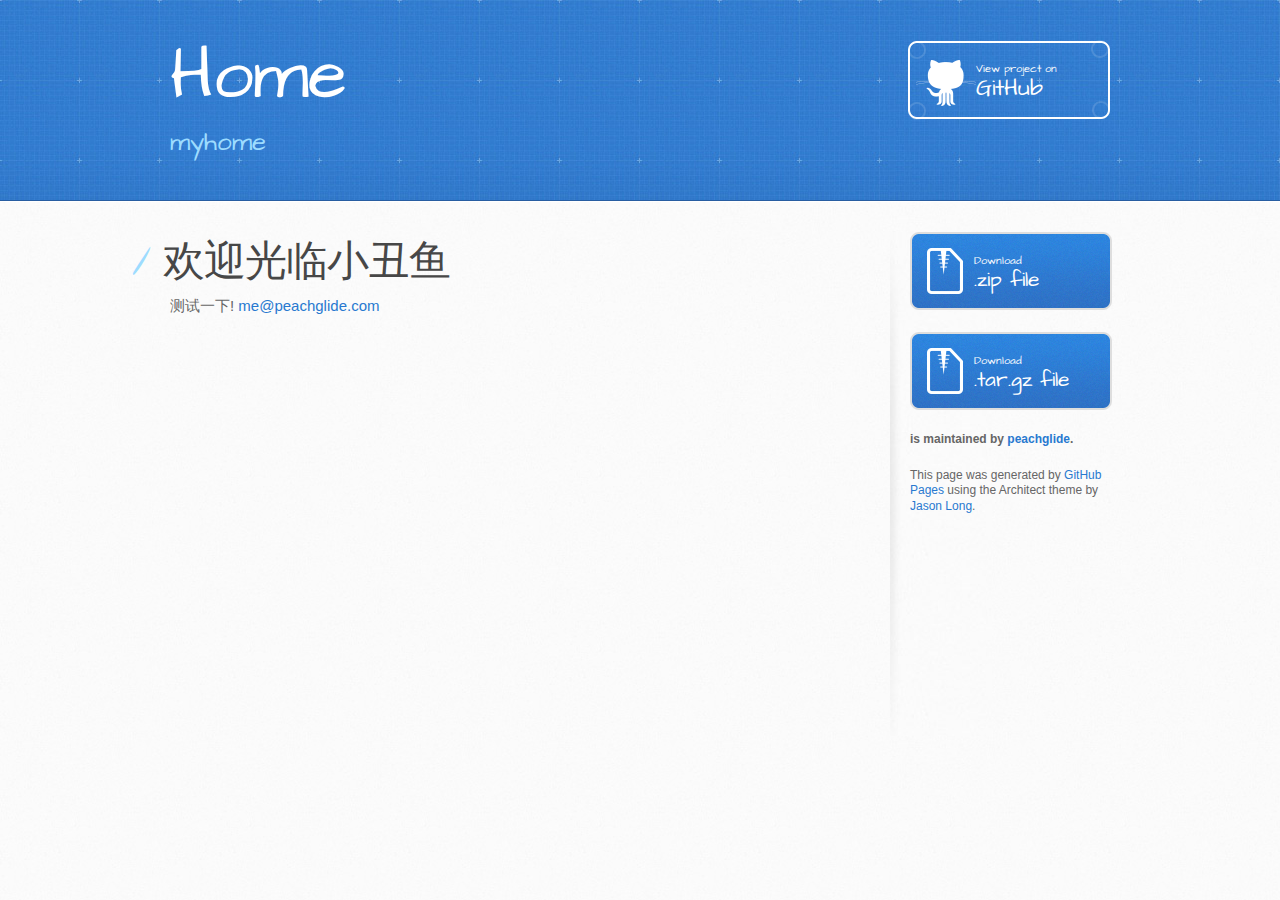
==== index.html @ 8fa400ab "Create gh-pages branch via GitHub" ====
<!DOCTYPE html>
<html>
  <head>
    <meta charset='utf-8'>
    <meta http-equiv="X-UA-Compatible" content="chrome=1">
    <meta name="viewport" content="width=device-width, initial-scale=1, maximum-scale=1">
    <link href='https://fonts.googleapis.com/css?family=Architects+Daughter' rel='stylesheet' type='text/css'>
    <link rel="stylesheet" type="text/css" href="stylesheets/stylesheet.css" media="screen" />
    <link rel="stylesheet" type="text/css" href="stylesheets/pygment_trac.css" media="screen" />
    <link rel="stylesheet" type="text/css" href="stylesheets/print.css" media="print" />

    <!--[if lt IE 9]>
    <script src="//html5shiv.googlecode.com/svn/trunk/html5.js"></script>
    <![endif]-->

    <title>Home by peachglide</title>
  </head>

  <body>
    <header>
      <div class="inner">
        <h1>Home</h1>
        <h2>myhome</h2>
        <a href="https://github.com/peachglide/home" class="button"><small>View project on</small>GitHub</a>
      </div>
    </header>

    <div id="content-wrapper">
      <div class="inner clearfix">
        <section id="main-content">
          <h1>欢迎光临<strong>小丑鱼</strong>
</h1>

<p>测试一下!
<a href="me@peachglide.com">me@peachglide.com</a></p>
        </section>

        <aside id="sidebar">
          <a href="https://github.com/peachglide/home/zipball/master" class="button">
            <small>Download</small>
            .zip file
          </a>
          <a href="https://github.com/peachglide/home/tarball/master" class="button">
            <small>Download</small>
            .tar.gz file
          </a>

          <p class="repo-owner"><a href="https://github.com/peachglide/home"></a> is maintained by <a href="https://github.com/peachglide">peachglide</a>.</p>

          <p>This page was generated by <a href="pages.github.com">GitHub Pages</a> using the Architect theme by <a href="http://twitter.com/jasonlong">Jason Long</a>.</p>
        </aside>
      </div>
    </div>

  
  </body>
</html>
---- stylesheets/stylesheet.css ----
/* http://meyerweb.com/eric/tools/css/reset/ 
   v2.0 | 20110126
   License: none (public domain)
*/
html, body, div, span, applet, object, iframe,
h1, h2, h3, h4, h5, h6, p, blockquote, pre,
a, abbr, acronym, address, big, cite, code,
del, dfn, em, img, ins, kbd, q, s, samp,
small, strike, strong, sub, sup, tt, var,
b, u, i, center,
dl, dt, dd, ol, ul, li,
fieldset, form, label, legend,
table, caption, tbody, tfoot, thead, tr, th, td,
article, aside, canvas, details, embed, 
figure, figcaption, footer, header, hgroup, 
menu, nav, output, ruby, section, summary,
time, mark, audio, video {
	margin: 0;
	padding: 0;
	border: 0;
	font-size: 100%;
	font: inherit;
	vertical-align: baseline;
}
/* HTML5 display-role reset for older browsers */
article, aside, details, figcaption, figure, 
footer, header, hgroup, menu, nav, section {
	display: block;
}
body {
	line-height: 1;
}
ol, ul {
	list-style: none;
}
blockquote, q {
	quotes: none;
}
blockquote:before, blockquote:after,
q:before, q:after {
	content: '';
	content: none;
}
table {
	border-collapse: collapse;
	border-spacing: 0;
}

/* LAYOUT STYLES */
body {
  font-size: 15px;
  line-height: 1.5; 
  background: #fafafa url(../images/body-bg.jpg) 0 0 repeat;
  font-family: 'Helvetica Neue', Helvetica, Arial, serif;
  font-weight: 400;
  color: #666;
}

a {
  color: #2879d0;
}
a:hover {
  color: #2268b2;
}

header {
  padding-top: 40px;
  padding-bottom: 40px;
  font-family: 'Architects Daughter', 'Helvetica Neue', Helvetica, Arial, serif; 
  background: #2e7bcf url(../images/header-bg.jpg) 0 0 repeat-x;
  border-bottom: solid 1px #275da1;
}

header h1 {
  letter-spacing: -1px;
  font-size: 72px;
  color: #fff;
  line-height: 1;
  margin-bottom: 0.2em;
  width: 540px;
}

header h2 {
  font-size: 26px;
  color: #9ddcff;
  font-weight: normal;
  line-height: 1.3;
  width: 540px;
  letter-spacing: 0;
}

.inner {
  position: relative;
  width: 940px;
  margin: 0 auto;
}

#content-wrapper {
  border-top: solid 1px #fff;
  padding-top: 30px;
}

#main-content {
  width: 690px;
  float: left;
}

#main-content img {
  max-width: 100%;
}

aside#sidebar {
  width: 200px;
  padding-left: 20px;
  min-height: 504px;
  float: right;
  background: transparent url(../images/sidebar-bg.jpg) 0 0 no-repeat;
  font-size: 12px;
  line-height: 1.3;
}

aside#sidebar p.repo-owner,
aside#sidebar p.repo-owner a {
  font-weight: bold;
}

#downloads {
  margin-bottom: 40px;
}

a.button {
  width: 134px;
  height: 58px;
  line-height: 1.2;
  font-size: 23px;
  color: #fff;
  padding-left: 68px;
  padding-top: 22px;
  font-family: 'Architects Daughter', 'Helvetica Neue', Helvetica, Arial, serif; 
}
a.button small {
  display: block;
  font-size: 11px;
}
header a.button {
  position: absolute;
  right: 0;
  top: 0;
  background: transparent url(../images/github-button.png) 0 0 no-repeat;
}
aside a.button {
  width: 138px;
  padding-left: 64px;
  display: block;
  background: transparent url(../images/download-button.png) 0 0 no-repeat;
  margin-bottom: 20px;
  font-size: 21px;
}

code, pre {
  font-family: Monaco, "Bitstream Vera Sans Mono", "Lucida Console", Terminal, monospace;
  color: #222;
  margin-bottom: 30px;
  font-size: 13px;
}

code {
  background-color: #f2f8fc;
  border: solid 1px #dbe7f3;
  padding: 0 3px;
}

pre {
  padding: 20px;
  background: #fff;
  text-shadow: none;
  overflow: auto;
  border: solid 1px #f2f2f2;
}
pre code {
  color: #2879d0;
  background-color: #fff;
  border: none;
  padding: 0;
}

ul, ol, dl {
  margin-bottom: 20px;
}


/* COMMON STYLES */

hr {
  height: 1px;
  line-height: 1px;
  margin-top: 1em;
  padding-bottom: 1em;
  border: none;
  background: transparent url('../images/hr.png') 0 0 no-repeat;
}

table {
  width: 100%;
  border: 1px solid #ebebeb;
}

th {
  font-weight: 500;
}

td {
  border: 1px solid #ebebeb;
  text-align: center; 
  font-weight: 300;
}

form {
  background: #f2f2f2;
  padding: 20px;
  
}


/* GENERAL ELEMENT TYPE STYLES */

#main-content h1 {
  font-family: 'Architects Daughter', 'Helvetica Neue', Helvetica, Arial, serif; 
  font-size: 2.8em;
  letter-spacing: -1px;
  color: #474747;
} 

#main-content h1:before {
  content: "/";
  color: #9ddcff;
  padding-right: 0.3em;
  margin-left: -0.9em;
}

#main-content h2 {
  font-family: 'Architects Daughter', 'Helvetica Neue', Helvetica, Arial, serif; 
  font-size: 22px;
  font-weight: bold;
  margin-bottom: 8px;
  color: #474747;
} 
#main-content h2:before {
  content: "//";
  color: #9ddcff;
  padding-right: 0.3em;
  margin-left: -1.5em;
}

#main-content h3 {
  font-family: 'Architects Daughter', 'Helvetica Neue', Helvetica, Arial, serif; 
  font-size: 18px;
  font-weight: bold;
  margin-top: 24px;
  margin-bottom: 8px;
  color: #474747;
} 
 
#main-content h3:before {
  content: "///";
  color: #9ddcff;
  padding-right: 0.3em;
  margin-left: -2em;
}

#main-content h4 {
  font-family: 'Architects Daughter', 'Helvetica Neue', Helvetica, Arial, serif; 
  font-size: 15px;
  font-weight: bold;
  color: #474747;
} 

h4:before {
  content: "////";
  color: #9ddcff;
  padding-right: 0.3em;
  margin-left: -2.8em;
}

#main-content h5 {
  font-family: 'Architects Daughter', 'Helvetica Neue', Helvetica, Arial, serif; 
  font-size: 14px;
  color: #474747;
} 
h5:before {
  content: "/////";
  color: #9ddcff;
  padding-right: 0.3em;
  margin-left: -3.2em;
}

#main-content h6 {
  font-family: 'Architects Daughter', 'Helvetica Neue', Helvetica, Arial, serif; 
  font-size: .8em;
  color: #474747;
} 
h6:before {
  content: "//////";
  color: #9ddcff;
  padding-right: 0.3em;
  margin-left: -3.7em;
}

p {
  margin-bottom: 20px;
}
 
a {
  text-decoration: none;
}

p a {
  font-weight: 400;
}

blockquote {
  font-size: 1.6em;
  border-left: 10px solid #e9e9e9;
  margin-bottom: 20px;
  padding: 0 0 0 30px;
}

ul li {
  list-style: disc inside;
  padding-left: 20px;
}

ol li {
  list-style: decimal inside;
  padding-left: 3px;
}

dl dd {
  font-style: italic;
  font-weight: 100;
}

footer {
  background: transparent url('../images/hr.png') 0 0 no-repeat;
  margin-top: 40px;
  padding-top: 20px;
  padding-bottom: 30px;
  font-size: 13px;
  color: #aaa;
}

footer a {
  color: #666;
}
footer a:hover {
  color: #444;
}

/* MISC */
.clearfix:after {
  clear: both;
  content: '.';
  display: block;
  visibility: hidden;
  height: 0;
}

.clearfix {display: inline-block;}
* html .clearfix {height: 1%;}
.clearfix {display: block;}

/* #Media Queries
================================================== */

/* Smaller than standard 960 (devices and browsers) */
@media only screen and (max-width: 959px) {}

/* Tablet Portrait size to standard 960 (devices and browsers) */
@media only screen and (min-width: 768px) and (max-width: 959px) {
  .inner {
    width: 740px;
  }
  header h1, header h2 {
    width: 340px;
  }
  header h1 {
    font-size: 60px;
  }
  header h2 {
    font-size: 30px;
  }
  #main-content {
    width: 490px;
  }
  #main-content h1:before,
  #main-content h2:before,
  #main-content h3:before,
  #main-content h4:before,
  #main-content h5:before,
  #main-content h6:before {
    content: none;
    padding-right: 0;
    margin-left: 0;
  }
}

/* All Mobile Sizes (devices and browser) */
@media only screen and (max-width: 767px) {
  .inner {
    width: 93%;
  }
  header {
    padding: 20px 0;
  }
  header .inner {
    position: relative;
  }
  header h1, header h2 {
    width: 100%;
  }
  header h1 {
    font-size: 48px;
  }
  header h2 {
    font-size: 24px;
  }
  header a.button {
    background-image: none;
    width: auto;
    height: auto;
    display: inline-block;
    margin-top: 15px;
    padding: 5px 10px;
    position: relative;
    text-align: center;
    font-size: 13px;
    line-height: 1;
    background-color: #9ddcff;
    color: #2879d0;
    -moz-border-radius: 5px;
    -webkit-border-radius: 5px;                     
    border-radius: 5px;    
  }
  header a.button small {
    font-size: 13px;
    display: inline;
  }
  #main-content,
  aside#sidebar {
    float: none;
    width: 100% ! important;
  }
  aside#sidebar {
    background-image: none;
    margin-top: 20px;
    border-top: solid 1px #ddd;
    padding: 20px 0;
    min-height: 0;
  }
  aside#sidebar a.button {
    display: none;
  }
  #main-content h1:before,
  #main-content h2:before,
  #main-content h3:before,
  #main-content h4:before,
  #main-content h5:before,
  #main-content h6:before {
    content: none;
    padding-right: 0;
    margin-left: 0;
  }
}

/* Mobile Landscape Size to Tablet Portrait (devices and browsers) */
@media only screen and (min-width: 480px) and (max-width: 767px) {}

/* Mobile Portrait Size to Mobile Landscape Size (devices and browsers) */
@media only screen and (max-width: 479px) {}
---- stylesheets/pygment_trac.css ----
.highlight  { background: #ffffff; }
.highlight .c { color: #999988; font-style: italic } /* Comment */
.highlight .err { color: #a61717; background-color: #e3d2d2 } /* Error */
.highlight .k { font-weight: bold } /* Keyword */
.highlight .o { font-weight: bold } /* Operator */
.highlight .cm { color: #999988; font-style: italic } /* Comment.Multiline */
.highlight .cp { color: #999999; font-weight: bold } /* Comment.Preproc */
.highlight .c1 { color: #999988; font-style: italic } /* Comment.Single */
.highlight .cs { color: #999999; font-weight: bold; font-style: italic } /* Comment.Special */
.highlight .gd { color: #000000; background-color: #ffdddd } /* Generic.Deleted */
.highlight .gd .x { color: #000000; background-color: #ffaaaa } /* Generic.Deleted.Specific */
.highlight .ge { font-style: italic } /* Generic.Emph */
.highlight .gr { color: #aa0000 } /* Generic.Error */
.highlight .gh { color: #999999 } /* Generic.Heading */
.highlight .gi { color: #000000; background-color: #ddffdd } /* Generic.Inserted */
.highlight .gi .x { color: #000000; background-color: #aaffaa } /* Generic.Inserted.Specific */
.highlight .go { color: #888888 } /* Generic.Output */
.highlight .gp { color: #555555 } /* Generic.Prompt */
.highlight .gs { font-weight: bold } /* Generic.Strong */
.highlight .gu { color: #800080; font-weight: bold; } /* Generic.Subheading */
.highlight .gt { color: #aa0000 } /* Generic.Traceback */
.highlight .kc { font-weight: bold } /* Keyword.Constant */
.highlight .kd { font-weight: bold } /* Keyword.Declaration */
.highlight .kn { font-weight: bold } /* Keyword.Namespace */
.highlight .kp { font-weight: bold } /* Keyword.Pseudo */
.highlight .kr { font-weight: bold } /* Keyword.Reserved */
.highlight .kt { color: #445588; font-weight: bold } /* Keyword.Type */
.highlight .m { color: #009999 } /* Literal.Number */
.highlight .s { color: #d14 } /* Literal.String */
.highlight .na { color: #008080 } /* Name.Attribute */
.highlight .nb { color: #0086B3 } /* Name.Builtin */
.highlight .nc { color: #445588; font-weight: bold } /* Name.Class */
.highlight .no { color: #008080 } /* Name.Constant */
.highlight .ni { color: #800080 } /* Name.Entity */
.highlight .ne { color: #990000; font-weight: bold } /* Name.Exception */
.highlight .nf { color: #990000; font-weight: bold } /* Name.Function */
.highlight .nn { color: #555555 } /* Name.Namespace */
.highlight .nt { color: #000080 } /* Name.Tag */
.highlight .nv { color: #008080 } /* Name.Variable */
.highlight .ow { font-weight: bold } /* Operator.Word */
.highlight .w { color: #bbbbbb } /* Text.Whitespace */
.highlight .mf { color: #009999 } /* Literal.Number.Float */
.highlight .mh { color: #009999 } /* Literal.Number.Hex */
.highlight .mi { color: #009999 } /* Literal.Number.Integer */
.highlight .mo { color: #009999 } /* Literal.Number.Oct */
.highlight .sb { color: #d14 } /* Literal.String.Backtick */
.highlight .sc { color: #d14 } /* Literal.String.Char */
.highlight .sd { color: #d14 } /* Literal.String.Doc */
.highlight .s2 { color: #d14 } /* Literal.String.Double */
.highlight .se { color: #d14 } /* Literal.String.Escape */
.highlight .sh { color: #d14 } /* Literal.String.Heredoc */
.highlight .si { color: #d14 } /* Literal.String.Interpol */
.highlight .sx { color: #d14 } /* Literal.String.Other */
.highlight .sr { color: #009926 } /* Literal.String.Regex */
.highlight .s1 { color: #d14 } /* Literal.String.Single */
.highlight .ss { color: #990073 } /* Literal.String.Symbol */
.highlight .bp { color: #999999 } /* Name.Builtin.Pseudo */
.highlight .vc { color: #008080 } /* Name.Variable.Class */
.highlight .vg { color: #008080 } /* Name.Variable.Global */
.highlight .vi { color: #008080 } /* Name.Variable.Instance */
.highlight .il { color: #009999 } /* Literal.Number.Integer.Long */

.type-csharp .highlight .k { color: #0000FF }
.type-csharp .highlight .kt { color: #0000FF }
.type-csharp .highlight .nf { color: #000000; font-weight: normal }
.type-csharp .highlight .nc { color: #2B91AF }
.type-csharp .highlight .nn { color: #000000 }
.type-csharp .highlight .s { color: #A31515 }
.type-csharp .highlight .sc { color: #A31515 }
---- stylesheets/print.css ----
html, body, div, span, applet, object, iframe,
h1, h2, h3, h4, h5, h6, p, blockquote, pre,
a, abbr, acronym, address, big, cite, code,
del, dfn, em, img, ins, kbd, q, s, samp,
small, strike, strong, sub, sup, tt, var,
b, u, i, center,
dl, dt, dd, ol, ul, li,
fieldset, form, label, legend,
table, caption, tbody, tfoot, thead, tr, th, td,
article, aside, canvas, details, embed, 
figure, figcaption, footer, header, hgroup, 
menu, nav, output, ruby, section, summary,
time, mark, audio, video {
  margin: 0;
  padding: 0;
  border: 0;
  font-size: 100%;
  font: inherit;
  vertical-align: baseline;
}
/* HTML5 display-role reset for older browsers */
article, aside, details, figcaption, figure, 
footer, header, hgroup, menu, nav, section {
  display: block;
}
body {
  line-height: 1;
}
ol, ul {
  list-style: none;
}
blockquote, q {
  quotes: none;
}
blockquote:before, blockquote:after,
q:before, q:after {
  content: '';
  content: none;
}
table {
  border-collapse: collapse;
  border-spacing: 0;
}
body {
  font-size: 13px;
  line-height: 1.5; 
  font-family: 'Helvetica Neue', Helvetica, Arial, serif;
  color: #000;
}

a {
  color: #d5000d;
  font-weight: bold;
}

header {
  padding-top: 35px;
  padding-bottom: 10px;
}

header h1 {
  font-weight: bold;
  letter-spacing: -1px;
  font-size: 48px;
  color: #303030;
  line-height: 1.2;
}

header h2 {
  letter-spacing: -1px;
  font-size: 24px;
  color: #aaa;
  font-weight: normal;
  line-height: 1.3;
}
#downloads {
  display: none;
}
#main_content {
  padding-top: 20px;
}

code, pre {
  font-family: Monaco, "Bitstream Vera Sans Mono", "Lucida Console", Terminal;
  color: #222;
  margin-bottom: 30px;
  font-size: 12px;
}

code {
  padding: 0 3px;
}

pre {
  border: solid 1px #ddd;
  padding: 20px;
  overflow: auto;
}
pre code {
  padding: 0;
}

ul, ol, dl {
  margin-bottom: 20px;
}


/* COMMON STYLES */

table {
  width: 100%;
  border: 1px solid #ebebeb;
}

th {
  font-weight: 500;
}

td {
  border: 1px solid #ebebeb;
  text-align: center; 
  font-weight: 300;
}

form {
  background: #f2f2f2;
  padding: 20px;
  
}


/* GENERAL ELEMENT TYPE STYLES */

h1 {
  font-size: 2.8em;
} 

h2 {
  font-size: 22px;
  font-weight: bold;
  color: #303030;
  margin-bottom: 8px;
} 

h3 {
  color: #d5000d;
  font-size: 18px;
  font-weight: bold;
  margin-bottom: 8px;
} 
 
h4 {
  font-size: 16px;
  color: #303030;
  font-weight: bold;
} 

h5 {
  font-size: 1em;
  color: #303030;
} 

h6 {
  font-size: .8em;
  color: #303030;
} 

p {
  font-weight: 300;
  margin-bottom: 20px;
}
 
a {
  text-decoration: none;
}

p a {
  font-weight: 400;
}

blockquote {
  font-size: 1.6em;
  border-left: 10px solid #e9e9e9;
  margin-bottom: 20px;
  padding: 0 0 0 30px;
}

ul li {
  list-style: disc inside;
  padding-left: 20px;
}

ol li {
  list-style: decimal inside;
  padding-left: 3px;
}

dl dd {
  font-style: italic;
  font-weight: 100;
}

footer {
  margin-top: 40px;
  padding-top: 20px;
  padding-bottom: 30px;
  font-size: 13px;
  color: #aaa;
}

footer a {
  color: #666;
}

/* MISC */
.clearfix:after {
  clear: both;
  content: '.';
  display: block;
  visibility: hidden;
  height: 0;
}

.clearfix {display: inline-block;}
* html .clearfix {height: 1%;}
.clearfix {display: block;}
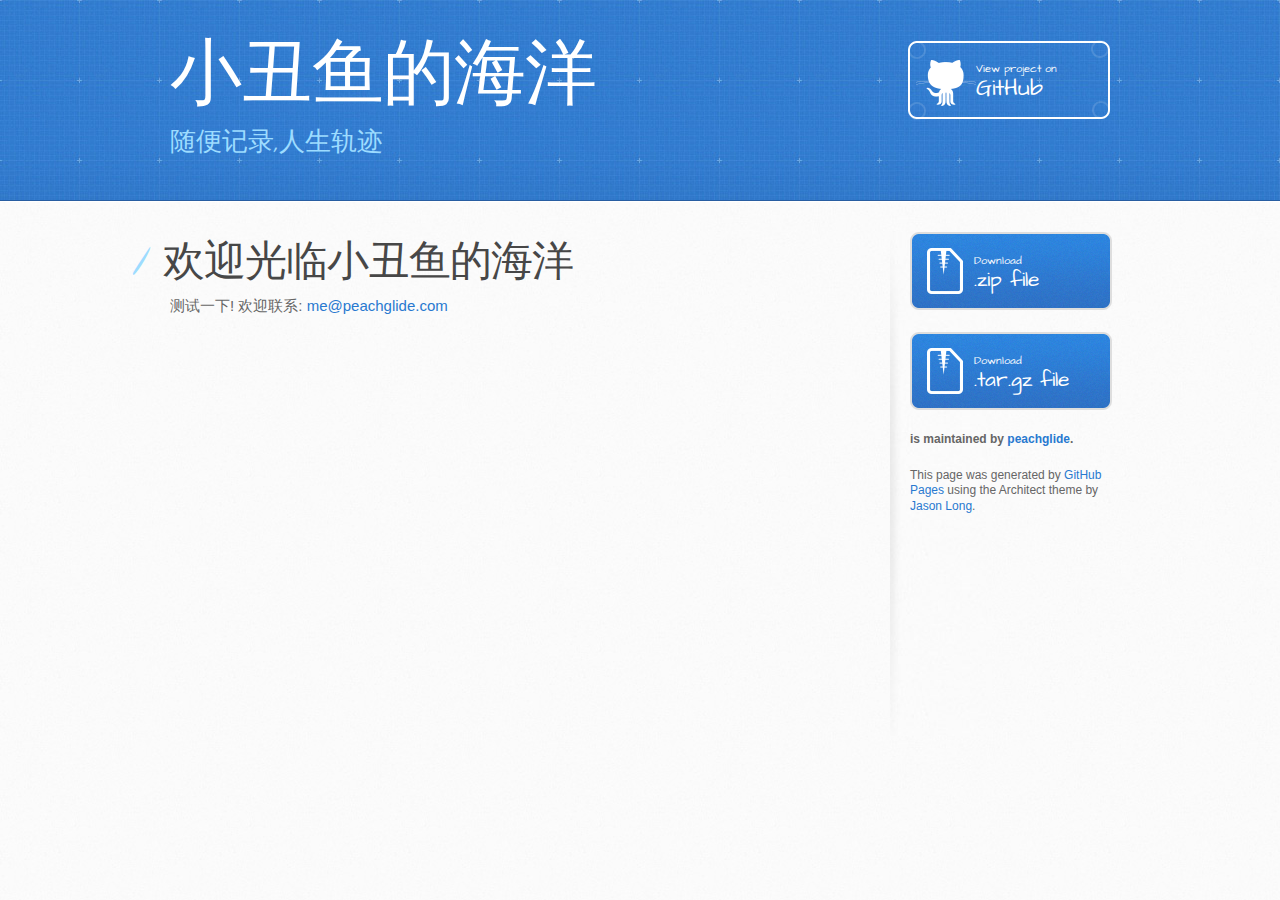
==== commit d503d880: "Update index.html" ====
--- a/index.html
+++ b/index.html
@@ -19,8 +19,8 @@
   <body>
     <header>
       <div class="inner">
-        <h1>Home</h1>
-        <h2>myhome</h2>
+        <h1>小丑鱼的海洋</h1>
+        <h2>随便记录,人生轨迹</h2>
         <a href="https://github.com/peachglide/home" class="button"><small>View project on</small>GitHub</a>
       </div>
     </header>
@@ -28,11 +28,11 @@
     <div id="content-wrapper">
       <div class="inner clearfix">
         <section id="main-content">
-          <h1>欢迎光临<strong>小丑鱼</strong>
+          <h1>欢迎光临<strong>小丑鱼</strong>的海洋
 </h1>
 
 <p>测试一下!
-<a href="me@peachglide.com">me@peachglide.com</a></p>
+欢迎联系: <a href="me@peachglide.com">me@peachglide.com</a></p>
         </section>
 
         <aside id="sidebar">
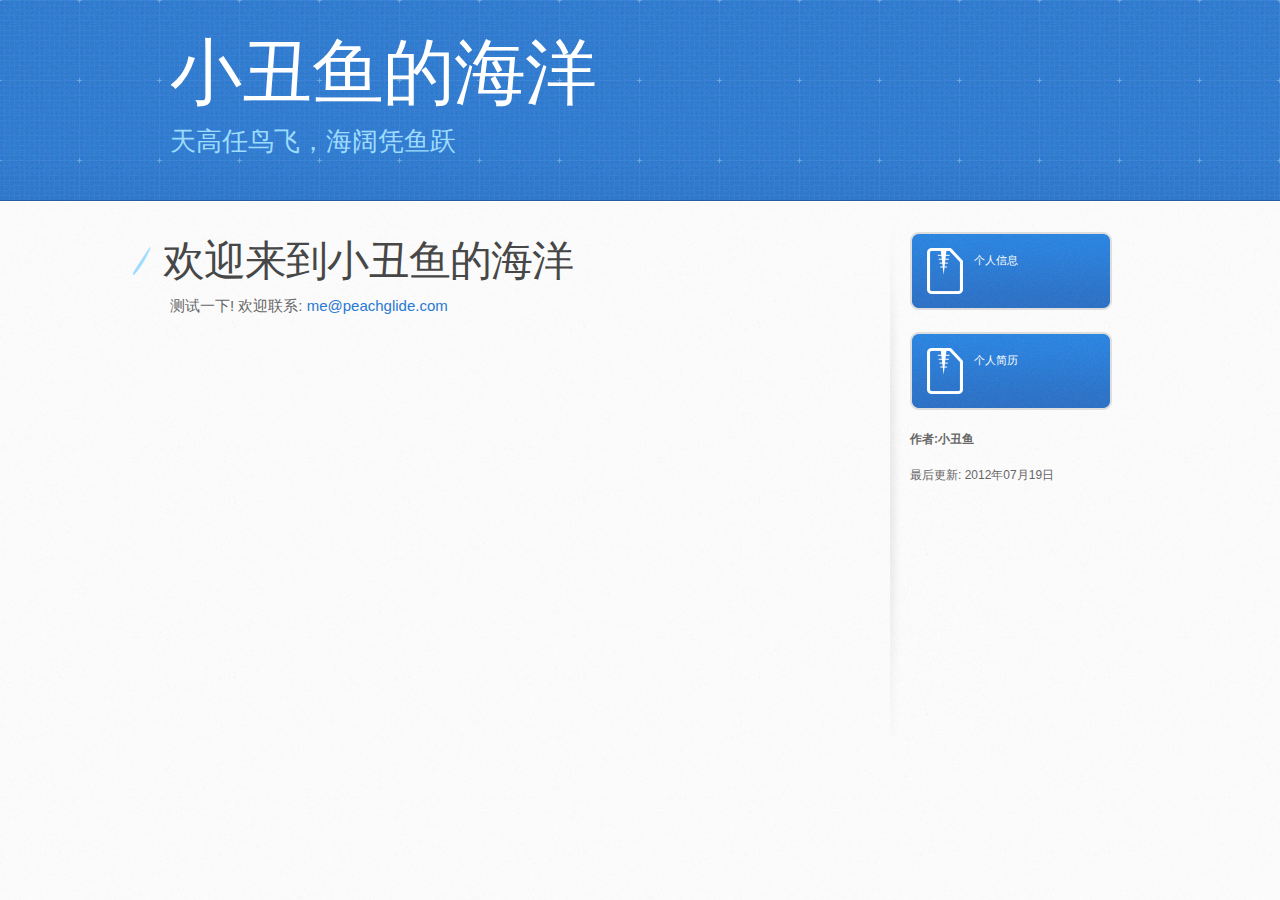
==== commit c5683902: "Update index.html" ====
--- a/index.html
+++ b/index.html
@@ -20,15 +20,14 @@
     <header>
       <div class="inner">
         <h1>小丑鱼的海洋</h1>
-        <h2>随便记录,人生轨迹</h2>
-        <a href="https://github.com/peachglide/home" class="button"><small>View project on</small>GitHub</a>
+        <h2>天高任鸟飞，海阔凭鱼跃</h2>       
       </div>
     </header>
 
     <div id="content-wrapper">
       <div class="inner clearfix">
         <section id="main-content">
-          <h1>欢迎光临<strong>小丑鱼</strong>的海洋
+          <h1>欢迎来到<strong>小丑鱼</strong>的海洋
 </h1>
 
 <p>测试一下!
@@ -36,18 +35,15 @@
         </section>
 
         <aside id="sidebar">
-          <a href="https://github.com/peachglide/home/zipball/master" class="button">
-            <small>Download</small>
-            .zip file
+          <a href="http://github.com/peachglide/home/xx.html" class="button">
+            <small>个人信息</small> 
           </a>
-          <a href="https://github.com/peachglide/home/tarball/master" class="button">
-            <small>Download</small>
-            .tar.gz file
+          <a href="http://github.com/peachglide/home/jl.html" class="button">
+            <small>个人简历</small> 
           </a>
 
-          <p class="repo-owner"><a href="https://github.com/peachglide/home"></a> is maintained by <a href="https://github.com/peachglide">peachglide</a>.</p>
-
-          <p>This page was generated by <a href="pages.github.com">GitHub Pages</a> using the Architect theme by <a href="http://twitter.com/jasonlong">Jason Long</a>.</p>
+          <p class="repo-owner">作者:小丑鱼</p>
+          <p>最后更新: 2012年07月19日</p>
         </aside>
       </div>
     </div>
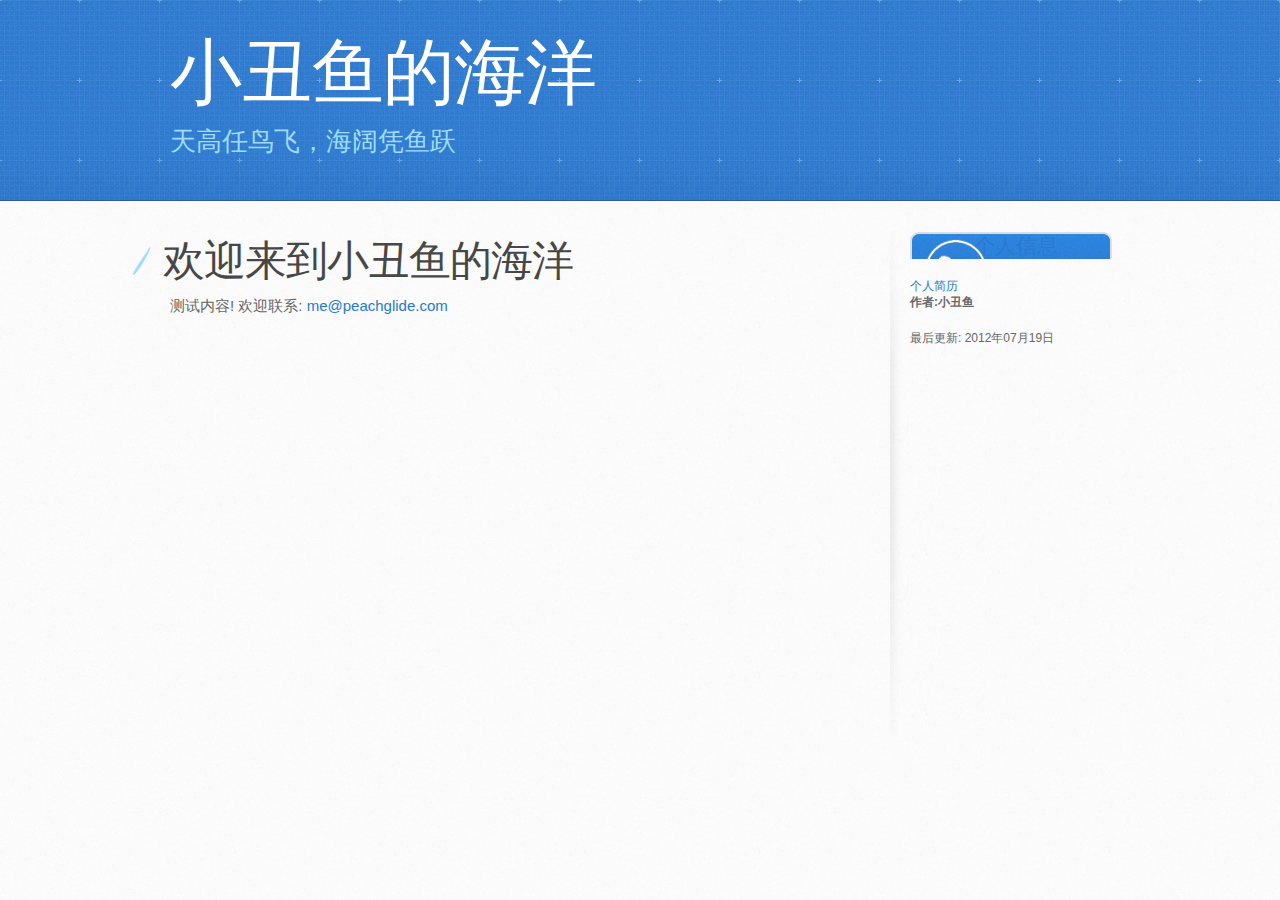
==== commit 67cbdc7c: "修改按钮图片,规范文件名" ====
--- a/index.html
+++ b/index.html
@@ -1,53 +1,53 @@
-<!DOCTYPE html>
-<html>
-  <head>
-    <meta charset='utf-8'>
-    <meta http-equiv="X-UA-Compatible" content="chrome=1">
-    <meta name="viewport" content="width=device-width, initial-scale=1, maximum-scale=1">
-    <link href='https://fonts.googleapis.com/css?family=Architects+Daughter' rel='stylesheet' type='text/css'>
-    <link rel="stylesheet" type="text/css" href="stylesheets/stylesheet.css" media="screen" />
-    <link rel="stylesheet" type="text/css" href="stylesheets/pygment_trac.css" media="screen" />
-    <link rel="stylesheet" type="text/css" href="stylesheets/print.css" media="print" />
-
-    <!--[if lt IE 9]>
-    <script src="//html5shiv.googlecode.com/svn/trunk/html5.js"></script>
-    <![endif]-->
-
-    <title>Home by peachglide</title>
-  </head>
-
-  <body>
-    <header>
-      <div class="inner">
-        <h1>小丑鱼的海洋</h1>
-        <h2>天高任鸟飞，海阔凭鱼跃</h2>       
-      </div>
-    </header>
-
-    <div id="content-wrapper">
-      <div class="inner clearfix">
-        <section id="main-content">
-          <h1>欢迎来到<strong>小丑鱼</strong>的海洋
-</h1>
-
-<p>测试一下!
-欢迎联系: <a href="me@peachglide.com">me@peachglide.com</a></p>
-        </section>
-
-        <aside id="sidebar">
-          <a href="http://github.com/peachglide/home/xx.html" class="button">
-            <small>个人信息</small> 
-          </a>
-          <a href="http://github.com/peachglide/home/jl.html" class="button">
-            <small>个人简历</small> 
-          </a>
-
-          <p class="repo-owner">作者:小丑鱼</p>
-          <p>最后更新: 2012年07月19日</p>
-        </aside>
-      </div>
-    </div>
-
-  
-  </body>
+<!DOCTYPE html>
+<html>
+  <head>
+    <meta charset='utf-8'>
+    <meta http-equiv="X-UA-Compatible" content="chrome=1">
+    <meta name="viewport" content="width=device-width, initial-scale=1, maximum-scale=1">
+    <link href='https://fonts.googleapis.com/css?family=Architects+Daughter' rel='stylesheet' type='text/css'>
+    <link rel="stylesheet" type="text/css" href="stylesheets/stylesheet.css" media="screen" />
+    <link rel="stylesheet" type="text/css" href="stylesheets/pygment_trac.css" media="screen" />
+    <link rel="stylesheet" type="text/css" href="stylesheets/print.css" media="print" />
+
+    <!--[if lt IE 9]>
+    <script src="//html5shiv.googlecode.com/svn/trunk/html5.js"></script>
+    <![endif]-->
+
+    <title>小丑鱼的海洋</title>
+  </head>
+
+  <body>
+    <header>
+      <div class="inner">
+        <h1>小丑鱼的海洋</h1>
+        <h2>天高任鸟飞，海阔凭鱼跃</h2>       
+      </div>
+    </header>
+
+    <div id="content-wrapper">
+      <div class="inner clearfix">
+        <section id="main-content">
+          <h1>欢迎来到<strong>小丑鱼</strong>的海洋
+</h1>
+
+<p>测试内容!
+欢迎联系: <a href="me@peachglide.com">me@peachglide.com</a></p>
+        </section>
+
+        <aside id="sidebar">
+          <a href="http://github.com/peachglide/home/info.html" class="info-button">
+            个人信息 
+          </a>
+          <a href="http://github.com/peachglide/home/resume.html" class="resume-button">
+            个人简历
+          </a>
+
+          <p class="repo-owner">作者:小丑鱼</p>
+          <p>最后更新: 2012年07月19日</p>
+        </aside>
+      </div>
+    </div>
+
+  
+  </body>
 </html>--- a/stylesheets/stylesheet.css
+++ b/stylesheets/stylesheet.css
@@ -1,479 +1,495 @@
-/* http://meyerweb.com/eric/tools/css/reset/ 
-   v2.0 | 20110126
-   License: none (public domain)
-*/
-html, body, div, span, applet, object, iframe,
-h1, h2, h3, h4, h5, h6, p, blockquote, pre,
-a, abbr, acronym, address, big, cite, code,
-del, dfn, em, img, ins, kbd, q, s, samp,
-small, strike, strong, sub, sup, tt, var,
-b, u, i, center,
-dl, dt, dd, ol, ul, li,
-fieldset, form, label, legend,
-table, caption, tbody, tfoot, thead, tr, th, td,
-article, aside, canvas, details, embed, 
-figure, figcaption, footer, header, hgroup, 
-menu, nav, output, ruby, section, summary,
-time, mark, audio, video {
-	margin: 0;
-	padding: 0;
-	border: 0;
-	font-size: 100%;
-	font: inherit;
-	vertical-align: baseline;
-}
-/* HTML5 display-role reset for older browsers */
-article, aside, details, figcaption, figure, 
-footer, header, hgroup, menu, nav, section {
-	display: block;
-}
-body {
-	line-height: 1;
-}
-ol, ul {
-	list-style: none;
-}
-blockquote, q {
-	quotes: none;
-}
-blockquote:before, blockquote:after,
-q:before, q:after {
-	content: '';
-	content: none;
-}
-table {
-	border-collapse: collapse;
-	border-spacing: 0;
-}
-
-/* LAYOUT STYLES */
-body {
-  font-size: 15px;
-  line-height: 1.5; 
-  background: #fafafa url(../images/body-bg.jpg) 0 0 repeat;
-  font-family: 'Helvetica Neue', Helvetica, Arial, serif;
-  font-weight: 400;
-  color: #666;
-}
-
-a {
-  color: #2879d0;
-}
-a:hover {
-  color: #2268b2;
-}
-
-header {
-  padding-top: 40px;
-  padding-bottom: 40px;
-  font-family: 'Architects Daughter', 'Helvetica Neue', Helvetica, Arial, serif; 
-  background: #2e7bcf url(../images/header-bg.jpg) 0 0 repeat-x;
-  border-bottom: solid 1px #275da1;
-}
-
-header h1 {
-  letter-spacing: -1px;
-  font-size: 72px;
-  color: #fff;
-  line-height: 1;
-  margin-bottom: 0.2em;
-  width: 540px;
-}
-
-header h2 {
-  font-size: 26px;
-  color: #9ddcff;
-  font-weight: normal;
-  line-height: 1.3;
-  width: 540px;
-  letter-spacing: 0;
-}
-
-.inner {
-  position: relative;
-  width: 940px;
-  margin: 0 auto;
-}
-
-#content-wrapper {
-  border-top: solid 1px #fff;
-  padding-top: 30px;
-}
-
-#main-content {
-  width: 690px;
-  float: left;
-}
-
-#main-content img {
-  max-width: 100%;
-}
-
-aside#sidebar {
-  width: 200px;
-  padding-left: 20px;
-  min-height: 504px;
-  float: right;
-  background: transparent url(../images/sidebar-bg.jpg) 0 0 no-repeat;
-  font-size: 12px;
-  line-height: 1.3;
-}
-
-aside#sidebar p.repo-owner,
-aside#sidebar p.repo-owner a {
-  font-weight: bold;
-}
-
-#downloads {
-  margin-bottom: 40px;
-}
-
-a.button {
-  width: 134px;
-  height: 58px;
-  line-height: 1.2;
-  font-size: 23px;
-  color: #fff;
-  padding-left: 68px;
-  padding-top: 22px;
-  font-family: 'Architects Daughter', 'Helvetica Neue', Helvetica, Arial, serif; 
-}
-a.button small {
-  display: block;
-  font-size: 11px;
-}
-header a.button {
-  position: absolute;
-  right: 0;
-  top: 0;
-  background: transparent url(../images/github-button.png) 0 0 no-repeat;
-}
-aside a.button {
-  width: 138px;
-  padding-left: 64px;
-  display: block;
-  background: transparent url(../images/download-button.png) 0 0 no-repeat;
-  margin-bottom: 20px;
-  font-size: 21px;
-}
-
-code, pre {
-  font-family: Monaco, "Bitstream Vera Sans Mono", "Lucida Console", Terminal, monospace;
-  color: #222;
-  margin-bottom: 30px;
-  font-size: 13px;
-}
-
-code {
-  background-color: #f2f8fc;
-  border: solid 1px #dbe7f3;
-  padding: 0 3px;
-}
-
-pre {
-  padding: 20px;
-  background: #fff;
-  text-shadow: none;
-  overflow: auto;
-  border: solid 1px #f2f2f2;
-}
-pre code {
-  color: #2879d0;
-  background-color: #fff;
-  border: none;
-  padding: 0;
-}
-
-ul, ol, dl {
-  margin-bottom: 20px;
-}
-
-
-/* COMMON STYLES */
-
-hr {
-  height: 1px;
-  line-height: 1px;
-  margin-top: 1em;
-  padding-bottom: 1em;
-  border: none;
-  background: transparent url('../images/hr.png') 0 0 no-repeat;
-}
-
-table {
-  width: 100%;
-  border: 1px solid #ebebeb;
-}
-
-th {
-  font-weight: 500;
-}
-
-td {
-  border: 1px solid #ebebeb;
-  text-align: center; 
-  font-weight: 300;
-}
-
-form {
-  background: #f2f2f2;
-  padding: 20px;
-  
-}
-
-
-/* GENERAL ELEMENT TYPE STYLES */
-
-#main-content h1 {
-  font-family: 'Architects Daughter', 'Helvetica Neue', Helvetica, Arial, serif; 
-  font-size: 2.8em;
-  letter-spacing: -1px;
-  color: #474747;
-} 
-
-#main-content h1:before {
-  content: "/";
-  color: #9ddcff;
-  padding-right: 0.3em;
-  margin-left: -0.9em;
-}
-
-#main-content h2 {
-  font-family: 'Architects Daughter', 'Helvetica Neue', Helvetica, Arial, serif; 
-  font-size: 22px;
-  font-weight: bold;
-  margin-bottom: 8px;
-  color: #474747;
-} 
-#main-content h2:before {
-  content: "//";
-  color: #9ddcff;
-  padding-right: 0.3em;
-  margin-left: -1.5em;
-}
-
-#main-content h3 {
-  font-family: 'Architects Daughter', 'Helvetica Neue', Helvetica, Arial, serif; 
-  font-size: 18px;
-  font-weight: bold;
-  margin-top: 24px;
-  margin-bottom: 8px;
-  color: #474747;
-} 
- 
-#main-content h3:before {
-  content: "///";
-  color: #9ddcff;
-  padding-right: 0.3em;
-  margin-left: -2em;
-}
-
-#main-content h4 {
-  font-family: 'Architects Daughter', 'Helvetica Neue', Helvetica, Arial, serif; 
-  font-size: 15px;
-  font-weight: bold;
-  color: #474747;
-} 
-
-h4:before {
-  content: "////";
-  color: #9ddcff;
-  padding-right: 0.3em;
-  margin-left: -2.8em;
-}
-
-#main-content h5 {
-  font-family: 'Architects Daughter', 'Helvetica Neue', Helvetica, Arial, serif; 
-  font-size: 14px;
-  color: #474747;
-} 
-h5:before {
-  content: "/////";
-  color: #9ddcff;
-  padding-right: 0.3em;
-  margin-left: -3.2em;
-}
-
-#main-content h6 {
-  font-family: 'Architects Daughter', 'Helvetica Neue', Helvetica, Arial, serif; 
-  font-size: .8em;
-  color: #474747;
-} 
-h6:before {
-  content: "//////";
-  color: #9ddcff;
-  padding-right: 0.3em;
-  margin-left: -3.7em;
-}
-
-p {
-  margin-bottom: 20px;
-}
- 
-a {
-  text-decoration: none;
-}
-
-p a {
-  font-weight: 400;
-}
-
-blockquote {
-  font-size: 1.6em;
-  border-left: 10px solid #e9e9e9;
-  margin-bottom: 20px;
-  padding: 0 0 0 30px;
-}
-
-ul li {
-  list-style: disc inside;
-  padding-left: 20px;
-}
-
-ol li {
-  list-style: decimal inside;
-  padding-left: 3px;
-}
-
-dl dd {
-  font-style: italic;
-  font-weight: 100;
-}
-
-footer {
-  background: transparent url('../images/hr.png') 0 0 no-repeat;
-  margin-top: 40px;
-  padding-top: 20px;
-  padding-bottom: 30px;
-  font-size: 13px;
-  color: #aaa;
-}
-
-footer a {
-  color: #666;
-}
-footer a:hover {
-  color: #444;
-}
-
-/* MISC */
-.clearfix:after {
-  clear: both;
-  content: '.';
-  display: block;
-  visibility: hidden;
-  height: 0;
-}
-
-.clearfix {display: inline-block;}
-* html .clearfix {height: 1%;}
-.clearfix {display: block;}
-
-/* #Media Queries
-================================================== */
-
-/* Smaller than standard 960 (devices and browsers) */
-@media only screen and (max-width: 959px) {}
-
-/* Tablet Portrait size to standard 960 (devices and browsers) */
-@media only screen and (min-width: 768px) and (max-width: 959px) {
-  .inner {
-    width: 740px;
-  }
-  header h1, header h2 {
-    width: 340px;
-  }
-  header h1 {
-    font-size: 60px;
-  }
-  header h2 {
-    font-size: 30px;
-  }
-  #main-content {
-    width: 490px;
-  }
-  #main-content h1:before,
-  #main-content h2:before,
-  #main-content h3:before,
-  #main-content h4:before,
-  #main-content h5:before,
-  #main-content h6:before {
-    content: none;
-    padding-right: 0;
-    margin-left: 0;
-  }
-}
-
-/* All Mobile Sizes (devices and browser) */
-@media only screen and (max-width: 767px) {
-  .inner {
-    width: 93%;
-  }
-  header {
-    padding: 20px 0;
-  }
-  header .inner {
-    position: relative;
-  }
-  header h1, header h2 {
-    width: 100%;
-  }
-  header h1 {
-    font-size: 48px;
-  }
-  header h2 {
-    font-size: 24px;
-  }
-  header a.button {
-    background-image: none;
-    width: auto;
-    height: auto;
-    display: inline-block;
-    margin-top: 15px;
-    padding: 5px 10px;
-    position: relative;
-    text-align: center;
-    font-size: 13px;
-    line-height: 1;
-    background-color: #9ddcff;
-    color: #2879d0;
-    -moz-border-radius: 5px;
-    -webkit-border-radius: 5px;                     
-    border-radius: 5px;    
-  }
-  header a.button small {
-    font-size: 13px;
-    display: inline;
-  }
-  #main-content,
-  aside#sidebar {
-    float: none;
-    width: 100% ! important;
-  }
-  aside#sidebar {
-    background-image: none;
-    margin-top: 20px;
-    border-top: solid 1px #ddd;
-    padding: 20px 0;
-    min-height: 0;
-  }
-  aside#sidebar a.button {
-    display: none;
-  }
-  #main-content h1:before,
-  #main-content h2:before,
-  #main-content h3:before,
-  #main-content h4:before,
-  #main-content h5:before,
-  #main-content h6:before {
-    content: none;
-    padding-right: 0;
-    margin-left: 0;
-  }
-}
-
-/* Mobile Landscape Size to Tablet Portrait (devices and browsers) */
-@media only screen and (min-width: 480px) and (max-width: 767px) {}
-
-/* Mobile Portrait Size to Mobile Landscape Size (devices and browsers) */
-@media only screen and (max-width: 479px) {}
+/* http://meyerweb.com/eric/tools/css/reset/ 
+   v2.0 | 20110126
+   License: none (public domain)
+*/
+html, body, div, span, applet, object, iframe,
+h1, h2, h3, h4, h5, h6, p, blockquote, pre,
+a, abbr, acronym, address, big, cite, code,
+del, dfn, em, img, ins, kbd, q, s, samp,
+small, strike, strong, sub, sup, tt, var,
+b, u, i, center,
+dl, dt, dd, ol, ul, li,
+fieldset, form, label, legend,
+table, caption, tbody, tfoot, thead, tr, th, td,
+article, aside, canvas, details, embed, 
+figure, figcaption, footer, header, hgroup, 
+menu, nav, output, ruby, section, summary,
+time, mark, audio, video {
+	margin: 0;
+	padding: 0;
+	border: 0;
+	font-size: 100%;
+	font: inherit;
+	vertical-align: baseline;
+}
+/* HTML5 display-role reset for older browsers */
+article, aside, details, figcaption, figure, 
+footer, header, hgroup, menu, nav, section {
+	display: block;
+}
+body {
+	line-height: 1;
+}
+ol, ul {
+	list-style: none;
+}
+blockquote, q {
+	quotes: none;
+}
+blockquote:before, blockquote:after,
+q:before, q:after {
+	content: '';
+	content: none;
+}
+table {
+	border-collapse: collapse;
+	border-spacing: 0;
+}
+
+/* LAYOUT STYLES */
+body {
+  font-size: 15px;
+  line-height: 1.5; 
+  background: #fafafa url(../images/body-bg.jpg) 0 0 repeat;
+  font-family: 'Helvetica Neue', Helvetica, Arial, serif;
+  font-weight: 400;
+  color: #666;
+}
+
+a {
+  color: #2879d0;
+}
+a:hover {
+  color: #2268b2;
+}
+
+header {
+  padding-top: 40px;
+  padding-bottom: 40px;
+  font-family: 'Architects Daughter', 'Helvetica Neue', Helvetica, Arial, serif; 
+  background: #2e7bcf url(../images/header-bg.jpg) 0 0 repeat-x;
+  border-bottom: solid 1px #275da1;
+}
+
+header h1 {
+  letter-spacing: -1px;
+  font-size: 72px;
+  color: #fff;
+  line-height: 1;
+  margin-bottom: 0.2em;
+  width: 540px;
+}
+
+header h2 {
+  font-size: 26px;
+  color: #9ddcff;
+  font-weight: normal;
+  line-height: 1.3;
+  width: 540px;
+  letter-spacing: 0;
+}
+
+.inner {
+  position: relative;
+  width: 940px;
+  margin: 0 auto;
+}
+
+#content-wrapper {
+  border-top: solid 1px #fff;
+  padding-top: 30px;
+}
+
+#main-content {
+  width: 690px;
+  float: left;
+}
+
+#main-content img {
+  max-width: 100%;
+}
+
+aside#sidebar {
+  width: 200px;
+  padding-left: 20px;
+  min-height: 504px;
+  float: right;
+  background: transparent url(../images/sidebar-bg.jpg) 0 0 no-repeat;
+  font-size: 12px;
+  line-height: 1.3;
+}
+
+aside#sidebar p.repo-owner,
+aside#sidebar p.repo-owner a {
+  font-weight: bold;
+}
+
+#downloads {
+  margin-bottom: 40px;
+}
+
+a.button {
+  width: 134px;
+  height: 58px;
+  line-height: 1.2;
+  font-size: 23px;
+  color: #fff;
+  padding-left: 68px;
+  padding-top: 22px;
+  font-family: 'Architects Daughter', 'Helvetica Neue', Helvetica, Arial, serif; 
+}
+a.button small {
+  display: block;
+  font-size: 11px;
+}
+header a.button {
+  position: absolute;
+  right: 0;
+  top: 0;
+  background: transparent url(../images/github-button.png) 0 0 no-repeat;
+}
+aside a.button {
+  width: 138px;
+  padding-left: 64px;
+  display: block;
+  background: transparent url(../images/download-button.png) 0 0 no-repeat;
+  margin-bottom: 20px;
+  font-size: 21px;
+}
+aside a.info-button {
+  width: 138px;
+  padding-left: 64px;
+  display: block;
+  background: transparent url(../images/info-button.png) 0 0 no-repeat;
+  margin-bottom: 20px;
+  font-size: 21px;
+}
+aside a.resum-button {
+  width: 138px;
+  padding-left: 64px;
+  display: block;
+  background: transparent url(../images/resum-button.png) 0 0 no-repeat;
+  margin-bottom: 20px;
+  font-size: 21px;
+}
+
+code, pre {
+  font-family: Monaco, "Bitstream Vera Sans Mono", "Lucida Console", Terminal, monospace;
+  color: #222;
+  margin-bottom: 30px;
+  font-size: 13px;
+}
+
+code {
+  background-color: #f2f8fc;
+  border: solid 1px #dbe7f3;
+  padding: 0 3px;
+}
+
+pre {
+  padding: 20px;
+  background: #fff;
+  text-shadow: none;
+  overflow: auto;
+  border: solid 1px #f2f2f2;
+}
+pre code {
+  color: #2879d0;
+  background-color: #fff;
+  border: none;
+  padding: 0;
+}
+
+ul, ol, dl {
+  margin-bottom: 20px;
+}
+
+
+/* COMMON STYLES */
+
+hr {
+  height: 1px;
+  line-height: 1px;
+  margin-top: 1em;
+  padding-bottom: 1em;
+  border: none;
+  background: transparent url('../images/hr.png') 0 0 no-repeat;
+}
+
+table {
+  width: 100%;
+  border: 1px solid #ebebeb;
+}
+
+th {
+  font-weight: 500;
+}
+
+td {
+  border: 1px solid #ebebeb;
+  text-align: center; 
+  font-weight: 300;
+}
+
+form {
+  background: #f2f2f2;
+  padding: 20px;
+  
+}
+
+
+/* GENERAL ELEMENT TYPE STYLES */
+
+#main-content h1 {
+  font-family: 'Architects Daughter', 'Helvetica Neue', Helvetica, Arial, serif; 
+  font-size: 2.8em;
+  letter-spacing: -1px;
+  color: #474747;
+} 
+
+#main-content h1:before {
+  content: "/";
+  color: #9ddcff;
+  padding-right: 0.3em;
+  margin-left: -0.9em;
+}
+
+#main-content h2 {
+  font-family: 'Architects Daughter', 'Helvetica Neue', Helvetica, Arial, serif; 
+  font-size: 22px;
+  font-weight: bold;
+  margin-bottom: 8px;
+  color: #474747;
+} 
+#main-content h2:before {
+  content: "//";
+  color: #9ddcff;
+  padding-right: 0.3em;
+  margin-left: -1.5em;
+}
+
+#main-content h3 {
+  font-family: 'Architects Daughter', 'Helvetica Neue', Helvetica, Arial, serif; 
+  font-size: 18px;
+  font-weight: bold;
+  margin-top: 24px;
+  margin-bottom: 8px;
+  color: #474747;
+} 
+ 
+#main-content h3:before {
+  content: "///";
+  color: #9ddcff;
+  padding-right: 0.3em;
+  margin-left: -2em;
+}
+
+#main-content h4 {
+  font-family: 'Architects Daughter', 'Helvetica Neue', Helvetica, Arial, serif; 
+  font-size: 15px;
+  font-weight: bold;
+  color: #474747;
+} 
+
+h4:before {
+  content: "////";
+  color: #9ddcff;
+  padding-right: 0.3em;
+  margin-left: -2.8em;
+}
+
+#main-content h5 {
+  font-family: 'Architects Daughter', 'Helvetica Neue', Helvetica, Arial, serif; 
+  font-size: 14px;
+  color: #474747;
+} 
+h5:before {
+  content: "/////";
+  color: #9ddcff;
+  padding-right: 0.3em;
+  margin-left: -3.2em;
+}
+
+#main-content h6 {
+  font-family: 'Architects Daughter', 'Helvetica Neue', Helvetica, Arial, serif; 
+  font-size: .8em;
+  color: #474747;
+} 
+h6:before {
+  content: "//////";
+  color: #9ddcff;
+  padding-right: 0.3em;
+  margin-left: -3.7em;
+}
+
+p {
+  margin-bottom: 20px;
+}
+ 
+a {
+  text-decoration: none;
+}
+
+p a {
+  font-weight: 400;
+}
+
+blockquote {
+  font-size: 1.6em;
+  border-left: 10px solid #e9e9e9;
+  margin-bottom: 20px;
+  padding: 0 0 0 30px;
+}
+
+ul li {
+  list-style: disc inside;
+  padding-left: 20px;
+}
+
+ol li {
+  list-style: decimal inside;
+  padding-left: 3px;
+}
+
+dl dd {
+  font-style: italic;
+  font-weight: 100;
+}
+
+footer {
+  background: transparent url('../images/hr.png') 0 0 no-repeat;
+  margin-top: 40px;
+  padding-top: 20px;
+  padding-bottom: 30px;
+  font-size: 13px;
+  color: #aaa;
+}
+
+footer a {
+  color: #666;
+}
+footer a:hover {
+  color: #444;
+}
+
+/* MISC */
+.clearfix:after {
+  clear: both;
+  content: '.';
+  display: block;
+  visibility: hidden;
+  height: 0;
+}
+
+.clearfix {display: inline-block;}
+* html .clearfix {height: 1%;}
+.clearfix {display: block;}
+
+/* #Media Queries
+================================================== */
+
+/* Smaller than standard 960 (devices and browsers) */
+@media only screen and (max-width: 959px) {}
+
+/* Tablet Portrait size to standard 960 (devices and browsers) */
+@media only screen and (min-width: 768px) and (max-width: 959px) {
+  .inner {
+    width: 740px;
+  }
+  header h1, header h2 {
+    width: 340px;
+  }
+  header h1 {
+    font-size: 60px;
+  }
+  header h2 {
+    font-size: 30px;
+  }
+  #main-content {
+    width: 490px;
+  }
+  #main-content h1:before,
+  #main-content h2:before,
+  #main-content h3:before,
+  #main-content h4:before,
+  #main-content h5:before,
+  #main-content h6:before {
+    content: none;
+    padding-right: 0;
+    margin-left: 0;
+  }
+}
+
+/* All Mobile Sizes (devices and browser) */
+@media only screen and (max-width: 767px) {
+  .inner {
+    width: 93%;
+  }
+  header {
+    padding: 20px 0;
+  }
+  header .inner {
+    position: relative;
+  }
+  header h1, header h2 {
+    width: 100%;
+  }
+  header h1 {
+    font-size: 48px;
+  }
+  header h2 {
+    font-size: 24px;
+  }
+  header a.button {
+    background-image: none;
+    width: auto;
+    height: auto;
+    display: inline-block;
+    margin-top: 15px;
+    padding: 5px 10px;
+    position: relative;
+    text-align: center;
+    font-size: 13px;
+    line-height: 1;
+    background-color: #9ddcff;
+    color: #2879d0;
+    -moz-border-radius: 5px;
+    -webkit-border-radius: 5px;                     
+    border-radius: 5px;    
+  }
+  header a.button small {
+    font-size: 13px;
+    display: inline;
+  }
+  #main-content,
+  aside#sidebar {
+    float: none;
+    width: 100% ! important;
+  }
+  aside#sidebar {
+    background-image: none;
+    margin-top: 20px;
+    border-top: solid 1px #ddd;
+    padding: 20px 0;
+    min-height: 0;
+  }
+  aside#sidebar a.button {
+    display: none;
+  }
+  #main-content h1:before,
+  #main-content h2:before,
+  #main-content h3:before,
+  #main-content h4:before,
+  #main-content h5:before,
+  #main-content h6:before {
+    content: none;
+    padding-right: 0;
+    margin-left: 0;
+  }
+}
+
+/* Mobile Landscape Size to Tablet Portrait (devices and browsers) */
+@media only screen and (min-width: 480px) and (max-width: 767px) {}
+
+/* Mobile Portrait Size to Mobile Landscape Size (devices and browsers) */
+@media only screen and (max-width: 479px) {}
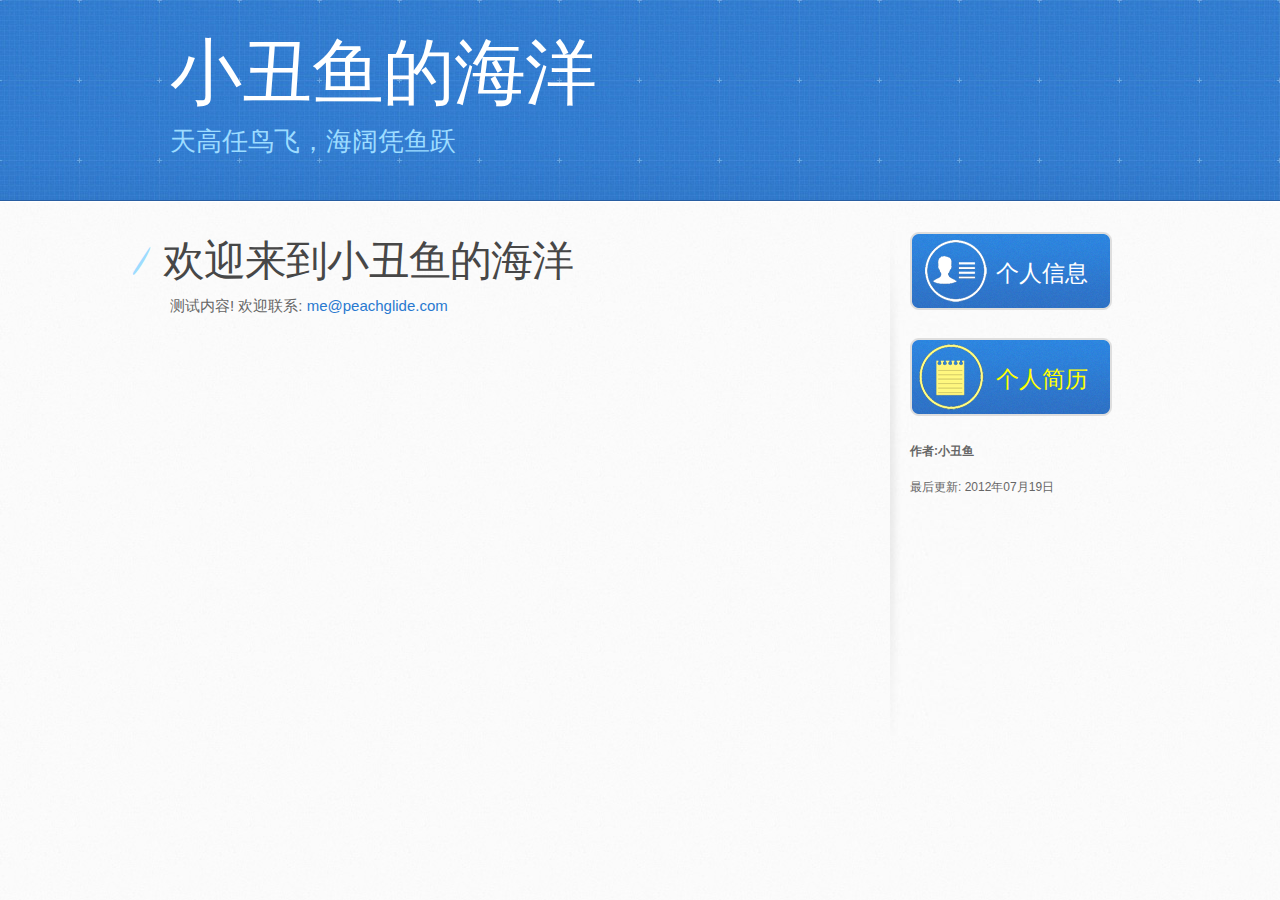
==== commit 88993e1e: "修正图标和样式" ====
--- a/index.html
+++ b/index.html
@@ -31,17 +31,16 @@
 </h1>
 
 <p>测试内容!
-欢迎联系: <a href="me@peachglide.com">me@peachglide.com</a></p>
+欢迎联系: <a href="mailto:me@peachglide.com">me@peachglide.com</a></p>
         </section>
 
         <aside id="sidebar">
-          <a href="http://github.com/peachglide/home/info.html" class="info-button">
+          <a href="info.html" class="infobutton">
             个人信息 
           </a>
-          <a href="http://github.com/peachglide/home/resume.html" class="resume-button">
+          <a href="resume.html" class="resumebutton">
             个人简历
           </a>
-
           <p class="repo-owner">作者:小丑鱼</p>
           <p>最后更新: 2012年07月19日</p>
         </aside>
--- a/stylesheets/stylesheet.css
+++ b/stylesheets/stylesheet.css
@@ -156,21 +156,33 @@
   margin-bottom: 20px;
   font-size: 21px;
 }
-aside a.info-button {
+aside a.infobutton {
   width: 138px;
   padding-left: 64px;
   display: block;
   background: transparent url(../images/info-button.png) 0 0 no-repeat;
   margin-bottom: 20px;
   font-size: 21px;
-}
-aside a.resum-button {
+  height: 58px;
+  line-height: 1.2;
+  font-size: 23px;
+  color: #fff;
+  padding-left: 86px;
+  padding-top: 28px;
+}
+aside a.resumebutton {
   width: 138px;
   padding-left: 64px;
   display: block;
-  background: transparent url(../images/resum-button.png) 0 0 no-repeat;
+  background: transparent url(../images/resume-button.png) 0 0 no-repeat;
   margin-bottom: 20px;
   font-size: 21px;
+  height: 58px;
+  line-height: 1.2;
+  font-size: 23px;
+  color: #ff0;
+  padding-left: 86px;
+  padding-top: 28px;
 }
 
 code, pre {
